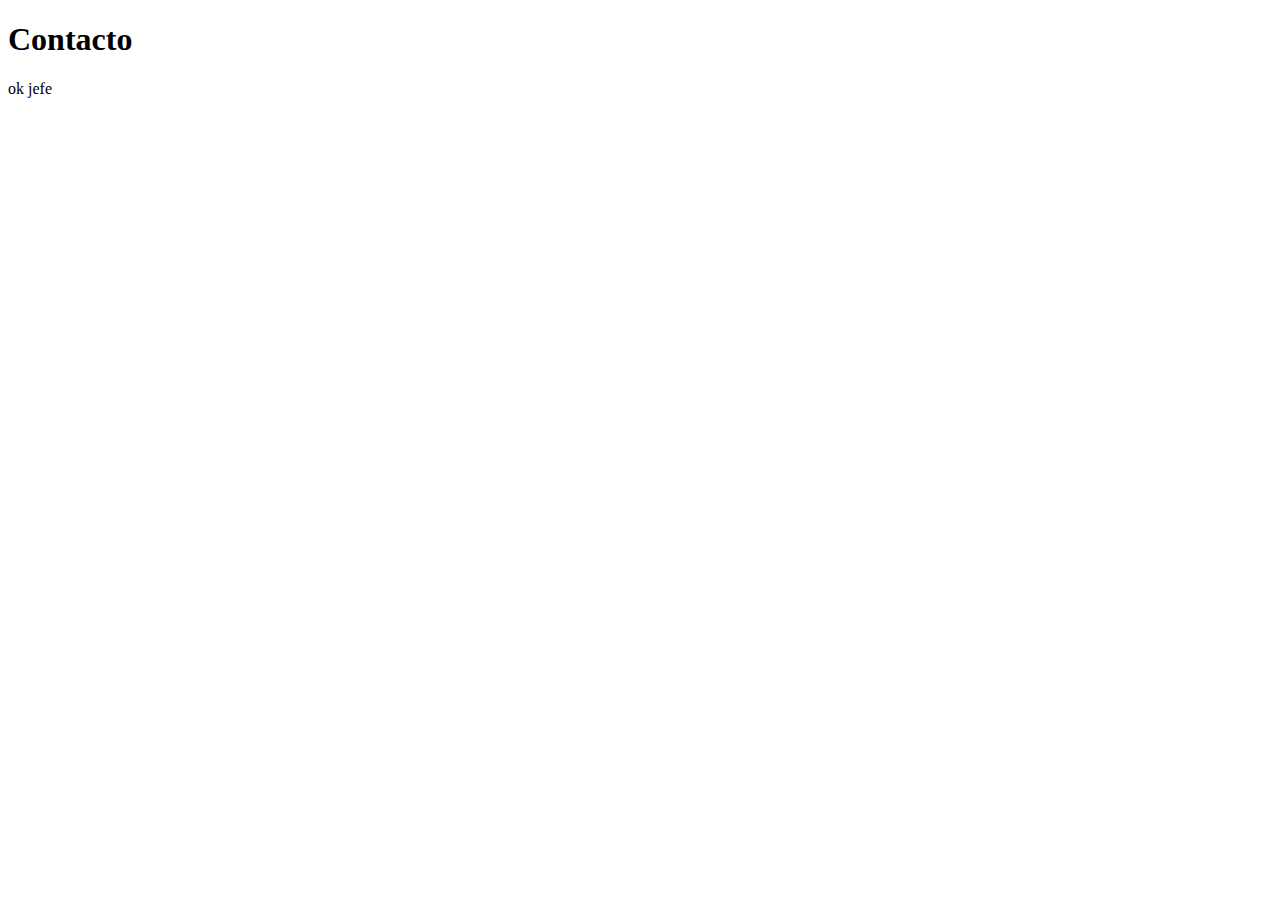
==== Internas/contacto.html @ 46cec8ec "Modifique la pagina contacto agregue un parrafo" ====
<!DOCTYPE html>
<html lang="en">
<head>
    <meta charset="UTF-8">
    <meta http-equiv="X-UA-Compatible" content="IE=edge">
    <meta name="viewport" content="width=device-width, initial-scale=1.0">
    <link rel="stylesheet" href="../css/estilos.css">
    <title>Contacto</title>
</head>
<body>
    <h1>Contacto</h1>
    <p>ok jefe</p>
</body>
</html>
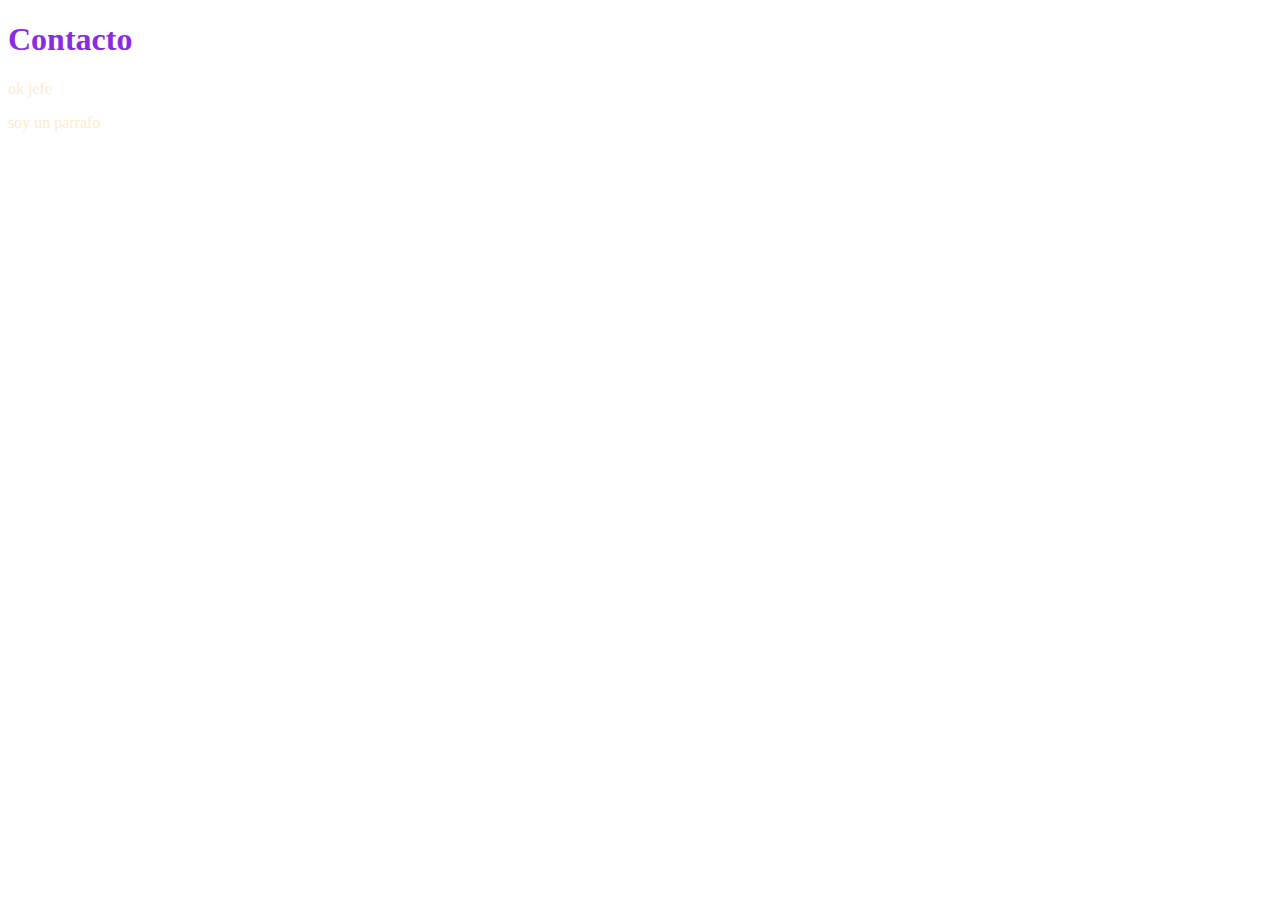
==== commit 413dd5bf: "Modifique las carpetas Internas,css y el index y agregue una regla en css" ====
--- a/Internas/contacto.html
+++ b/Internas/contacto.html
@@ -10,5 +10,6 @@
 <body>
     <h1>Contacto</h1>
     <p>ok jefe</p>
+    <p>soy un parrafo</p>
 </body>
 </html>--- a/css/estilos.css
+++ b/css/estilos.css
@@ -0,0 +1,6 @@
+h1{
+    color: blueviolet;
+}
+p{
+    color: blanchedalmond;
+}